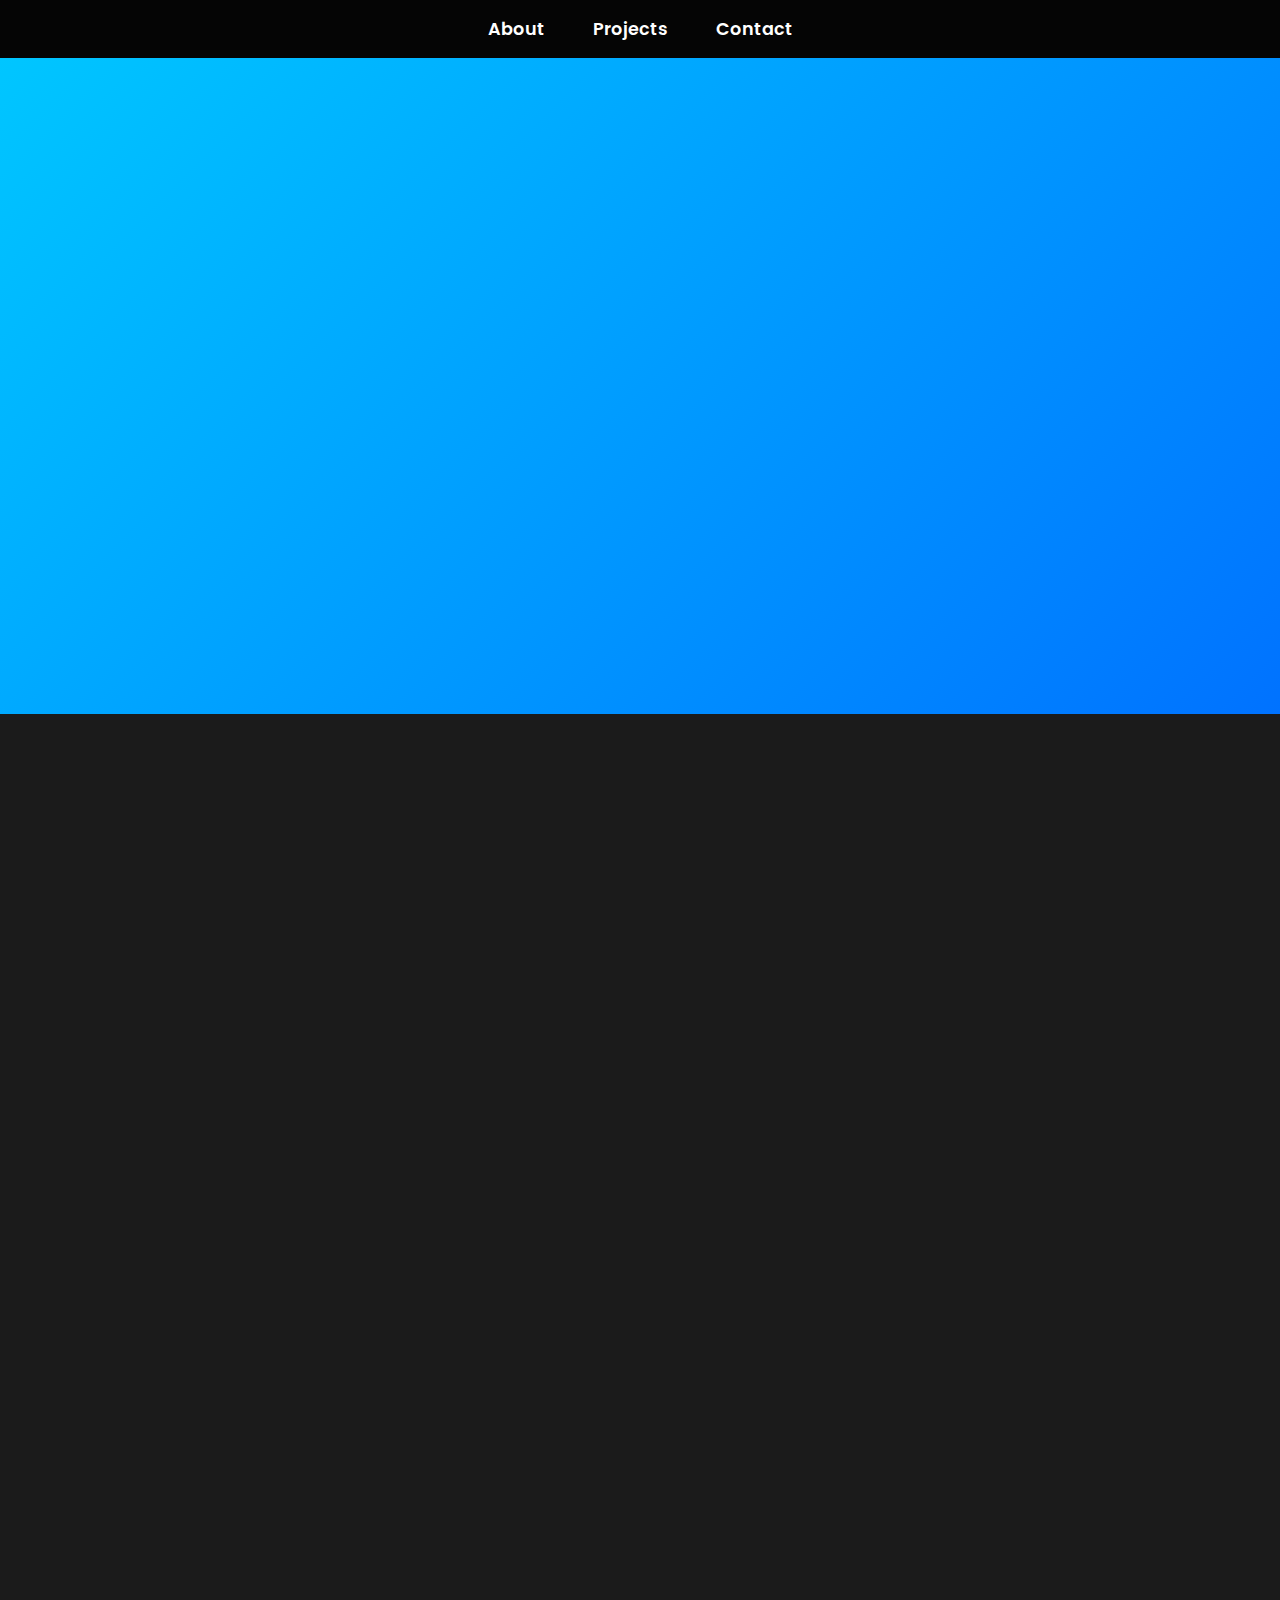
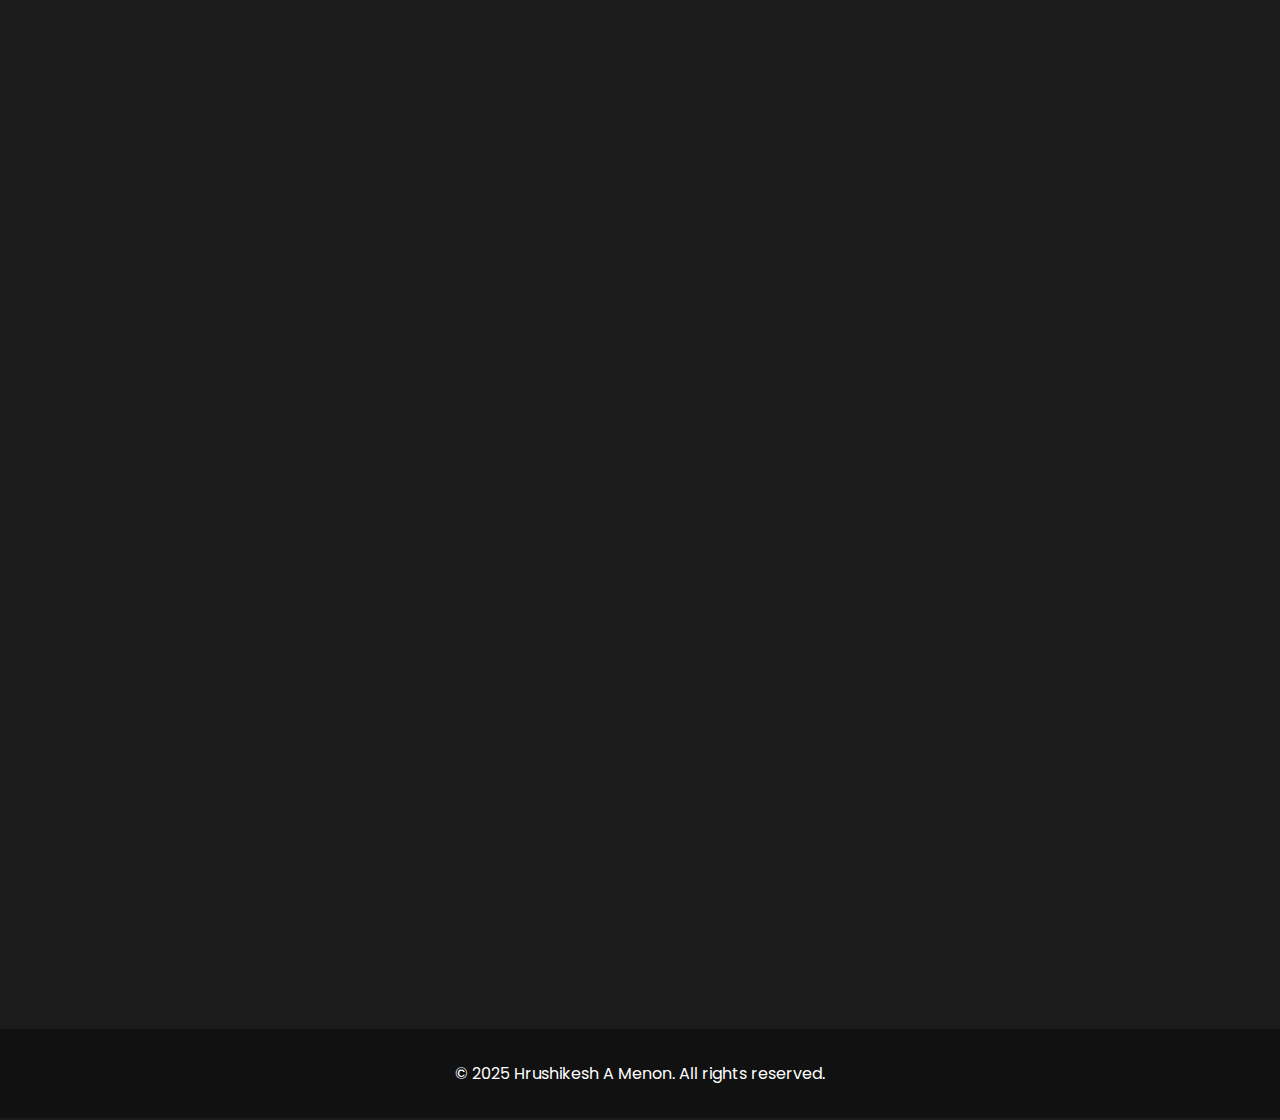
==== index.html @ 17d5fab2 "Initial commit" ====
<!DOCTYPE html>
<html lang="en">

<head>
  <meta charset="UTF-8">
  <meta name="viewport" content="width=device-width, initial-scale=1.0">
  <title>My Portfolio</title>
  <link rel="stylesheet" href="styles.css">
  <link href="https://fonts.googleapis.com/css2?family=Poppins:wght@300;400;600&display=swap" rel="stylesheet">
</head>

<body>
  <header>
    <nav>
      <ul>
        <li><a id="abtnav" href="#about">About</a></li>
        <li><a id="projnav" href="#projects">Projects</a></li>
        <li><a id="contnav" href="#contact">Contact</a></li>
      </ul>
    </nav>
  </header>

  <section class="hero">
    <h1 class="welcome">Hi, I'm <span class="highlight">Hrushikesh A Menon</span></h1>
    <p class="welcome delay">A Creative Web Developer</p>
    <a href="#projects" class="btn welcome delay2">View My Work</a>
  </section>

  <section id="about" class="section-hidden">
    <h2>About Me</h2>
    <div class="about-container">
      <div class="about-details">
        <p>
          I am a passionate and dedicated web developer with a strong focus on creating intuitive, dynamic, and visually
          compelling user experiences. With years of experience in front-end and back-end technologies, I specialize in
          designing responsive websites, building scalable applications, and delivering projects that align perfectly
          with business goals. My approach combines creativity, technical expertise, and a deep understanding of user
          needs to craft solutions that stand out in the digital landscape.
        </p>
        <p>
          I thrive in collaborative environments and enjoy turning complex challenges into elegant solutions. I
          continuously stay updated with the latest trends and technologies, ensuring that the solutions I build are
          modern, efficient, and future-proof. When I'm not coding, you'll find me exploring new frameworks,
          contributing to open-source projects, or sharing knowledge with the developer community.
        </p>
      </div>
    </div>
  </section>
  <section id="about" class="section-hidden">
    <div class="skills-column">
      <h3>Skills</h3>
      <div class="skills-grid">
        <div class="skill">
          <img src="https://img.icons8.com/?size=100&id=23028&format=png&color=000000" alt="HTML" />
          <p>HTML5</p>
        </div>
        <div class="skill">
          <img src="https://img.icons8.com/?size=100&id=16282&format=png&color=000000" alt="CSS" />
          <p>CSS3</p>
        </div>
        <div class="skill">
          <img src="https://img.icons8.com/ios/452/javascript.png" alt="JavaScript" />
          <p>JavaScript (ES6+)</p>
        </div>
        <div class="skill">
          <img src="https://img.icons8.com/?size=100&id=58811&format=png&color=000000" alt="React" />
          <p>React.js</p>
        </div>
        <div class="skill">
          <img src="https://img.icons8.com/?size=500&id=FQlr_bFSqEdG&format=png&color=000000" alt="Node.js" />
          <p>Node.js</p>
        </div>
        <div class="skill">
          <img src="https://img.icons8.com/ios/452/mysql.png" alt="MySQL" />
          <p>MySQL</p>
        </div>
      </div>
    </div>
    </div>
  </section>

  <section id="projects" class="section-hidden">
    <h2>Projects</h2>
    <div class="projects-grid">
      <div class="project-card" onclick="openPopup('project1')">
        <h3>Portfolio Website</h3>
        <p>A responsive portfolio showcasing web development skills.</p>
      </div>
      <div class="project-card" onclick="openPopup('project2')">
        <h3>College Mangement System</h3>
        <p>An app for managing daily tasks with CRUD operations.</p>
      </div>
      <div class="projects-grid">
        <div class="project-card" onclick="openPopup('project3')">
          <h3>MBTI Personality Assesement</h3>
          <p>A responsive portfolio showcasing web development skills.</p>
        </div>
        <div class="project-card" onclick="openPopup('project4')">
          <h3>Task Manager</h3>
          <p>An app for managing daily tasks with CRUD operations.</p>
        </div>
    </div>
  </section>
  <div id="project1" class="popup">
    <div class="popup-content">
      <span class="close-btn" onclick="closePopup('project1')">&times;</span>
      <h3>Portfolio Website</h3>
      <p>This project is a fully responsive portfolio website built using:</p>
      <ul>
        <li>HTML5</li>
        <li>CSS3</li>
        <li>JavaScript</li>
        <li>Animations for enhanced UX</li>
      </ul>
    </div>
  </div>  <div id="project2" class="popup">
    <div class="popup-content">
      <span class="close-btn" onclick="closePopup('project2')">&times;</span>
      <h3>Portfolio Website</h3>
      <p>This project is a fully responsive portfolio website built using:</p>
      <ul>
        <li>HTML5</li>
        <li>CSS3</li>
        <li>JavaScript</li>
        <li>Animations for enhanced UX</li>
      </ul>
    </div>
  </div>
  <div id="project3" class="popup">
    <div class="popup-content">
      <span class="close-btn" onclick="closePopup('project3')">&times;</span>
      <h3>Portfolio Website</h3>
      <p>This project is a fully responsive portfolio website built using:</p>
      <ul>
        <li>HTML5</li>
        <li>CSS3</li>
        <li>JavaScript</li>
        <li>Animations for enhanced UX</li>
      </ul>
    </div>
  </div>
  <div id="project4" class="popup">
    <div class="popup-content">
      <span class="close-btn" onclick="closePopup('project4')">&times;</span>
      <h3>Task Manager</h3>
      <p>This project is a task management application with the following features:</p>
      <ul>
        <li>CRUD operations</li>
        <li>Responsive design</li>
        <li>Real-time updates</li>
      </ul>
    </div>
  </div>

  <section id="contact" class="section-hidden">
    <h2>Contact Me</h2>
    <form action="#" method="POST">
      <input type="text" placeholder="Your Name" required>
      <input type="email" placeholder="Your Email" required>
      <textarea placeholder="Your Message" required style="resize: none;"></textarea>

      <button type="submit">Send Message</button>
    </form>
  </section>

  <footer>
    <p>&copy; 2025 Hrushikesh A Menon. All rights reserved.</p>
  </footer>

  <script src="script.js"></script>
</body>

</html>
---- styles.css ----
body, html {
    margin: 0;
    padding: 0;
    font-family: 'Poppins', sans-serif;
    background: #1b1b1b;
    color: #fff;
    overflow-x: hidden;
    box-sizing: border-box;
}

header {
    background: rgba(0, 0, 0, 0.8);
    padding: 1rem 0;
    position: sticky;
    top: 0;
    z-index: 1000;
}

header nav ul {
    display: flex;
    justify-content: center;
    list-style: none;
    padding: 0;
    margin: 0;
}

header nav ul li {
    margin: 0 1.5rem;
}

header nav ul li a {
    text-decoration: none;
    color: #fff;
    font-size: 1.1rem;
    font-weight: 600;
    transition: color 0.3s ease;
}

header nav ul li a:hover {
    color: #ffeb3b;
}
header nav ul li a#projnav:hover {
  color: #00c6ff;
}

.hero {
    text-align: left;
    padding: 22vh 5%;
    background: linear-gradient(135deg, #00c6ff, #0072ff);
    color: white;
}

.hero h1 {
    font-size: 3rem;
    margin-bottom: 1rem;
}

.hero .highlight {
    color: #ffeb3b;
}

.hero p {
    font-size: 1.5rem;
    margin-bottom: 2rem;
}

.hero .btn {
    display: inline-block;
    margin-top: 1rem;
    padding: 0.75rem 2rem;
    background: #ffeb3b;
    color: #333;
    text-decoration: none;
    font-weight: 600;
    border-radius: 5px;
    transition: background 0.3s ease, transform 0.3s ease;
}

.hero .btn:hover {
    background: #ffd600;
    transform: scale(1.1);
}

section {
    padding: 8vh 5%;
}

#about, #projects, #contact {
    text-align: center;
}
  
  .projects-grid {
    display: flex;
    justify-content: center;
    gap: 20px;
  }
  
  .project-card {
    background: #2e2e2e;
    border-radius: 10px;
    padding: 20px;
    width: calc(100% - 40px);
    max-width: 300px;
    box-shadow: 0 4px 20px rgba(0, 0, 0, 0.4);
    transition: transform 0.3s ease;
  }
  
  .project-card:hover {
    transform: translateY(-10px);
  }
  
  form input, form textarea {
    width: 100%;
    margin-bottom: 15px;
    padding: 15px;
    border: 1px solid #333;
    border-radius: 5px;
    background: #2e2e2e;
    color: #fff;
    font-size: 1rem;
  }
  
  form button {
    padding: 10px 20px;
    background: #00c6ff;
    color: #fff;
    border: none;
    border-radius: 5px;
    cursor: pointer;
    font-size: 1rem;
    transition: background 0.3s ease;
  }
  
  form button:hover {
    background: #0072ff;
  }
  
  footer {
    text-align: center;
    padding: 10px 0;
    background: #111;
    color: white;
  }
  
  .fade-in {
    opacity: 0;
    animation: fadeIn 3s ease forwards;
  }
  
  .fade-in.delay {
    animation-delay: 3s;
  }
  
  .fade-in.delay2 {
    animation-delay: 1s;
  }
  
  .slide-in {
    transform: translateX(-100%);
    opacity: 0;
    animation: slideIn 1.5s ease forwards;
  }
  
  .slide-in.delay {
    animation-delay: 0.5s;
  }
  
  .fade-up {
    opacity: 0;
    transform: translateY(20px);
    animation: fadeUp 1.5s ease forwards;
  }
  
  .fade-up.delay {
    animation-delay: 0.5s;
  }
  
  .fade-up.delay2 {
    animation-delay: 1s;
  }
  
  @keyframes fadeIn {
    to {
      opacity: 1;
    }
  }
  
  @keyframes slideIn {
    to {
      transform: translateX(0);
      opacity: 1;
    }
  }
  
  @keyframes fadeUp {
    to {
      opacity: 1;
      transform: translateY(0);
    }
  }

.section-hidden {
    opacity: 0;
    transform: translateY(20px);
    visibility: hidden;
  }
  
  .section-visible {
    opacity: 1;
    transform: translateY(0);
    visibility: visible;
    transition: all 1s ease;
  }
    
  .welcome {
    opacity: 0;
    animation: fadeIn 1.5s ease forwards;
  }
  
  .welcome.delay {
    animation-delay: 0.5s;
  }
  
  .welcome.delay2 {
    animation-delay: 1s;
  }
  
  .about-container {
    display: flex;
    flex-wrap: wrap;
    gap: 2rem;
    align-items: flex-start;
    justify-content: space-between;
}

.about-details {
    flex: 1 0 60%;
    min-width: 300px;
    font-size: 1.1rem;
    line-height: 1.6;
}

.skills-column {
    flex: 1 1 50%;
    min-width: 250px;
    background: #2e2e2e;
    padding: 2rem;
    border-radius: 10px;
    box-shadow: 0 4px 20px rgba(0, 0, 0, 0.4);
  }
  
  .skills-column h3 {
    margin-bottom: 1rem;
    font-size: 1.5rem;
    justify-items: center;
    justify-content: space-between;
    color: #00c6ff;
  }
  
  .skills-grid {
    display: grid;
    grid-template-columns: repeat(auto-fit, minmax(150px, 1fr));
    gap: 20px;
    justify-content: center;
    align-items: center;
    text-align: center;
}

.skill {
    text-align: center;
    display: flex;
    flex-direction: column;
    align-items: center;
    justify-content: center;
}

.skill img {
    width: 50px;
    height: 50px;
    margin-bottom: 10px;
    filter: brightness(0) invert(1);
}

@media (max-width: 768px) {
    .skills-grid {
        grid-template-columns: repeat(auto-fit, minmax(120px, 1fr));
    }
}

  
  
  .skill p {
    font-size: 1rem;
    color: #fff;
  }
  

/* Projects Section */
.project-card {
    background: #2e2e2e;
    border-radius: 10px;
    padding: 1.5rem;
    box-shadow: 0 4px 20px rgba(0, 0, 0, 0.4);
    transition: transform 0.3s ease, box-shadow 0.3s ease;
    opacity: 0;
    transform: translateX(-20px); /* Animates from the left */
    animation: slideInLeft 1s ease forwards;
    display: flex;
    flex-direction: column;
    justify-content: space-between;
    cursor: pointer;
}

.project-card:nth-child(odd) {
    transform: translateX(-20px); /* Slide in from left */
}

.project-card:nth-child(even) {
    transform: translateX(20px); /* Slide in from right */
}

.project-card:hover {
    transform: scale(1.05); /* Slight zoom on hover */
    box-shadow: 0 6px 30px rgba(0, 0, 0, 0.6);
}

/* Keyframes for slide-in animations */
@keyframes slideInLeft {
    from {
        opacity: 0;
        transform: translateX(-30px);
    }
    to {
        opacity: 1;
        transform: translateX(0);
    }
}

@keyframes slideInRight {
    from {
        opacity: 0;
        transform: translateX(30px);
    }
    to {
        opacity: 1;
        transform: translateX(0);
    }
}

.project-card h3 {
    margin-bottom: 1rem;
    font-size: 1.3rem;
    
}

.project-card p {
    font-size: 1rem;
    color: #ddd;
}

/* Popup styles */
.popup {
    position: fixed;
    top: 50%;
    left: 50%;
    transform: translate(-50%, -50%) scale(0);
    width: 90%;
    max-width: 600px;
    background: #2e2e2e;
    border-radius: 10px;
    padding: 2rem;
    box-shadow: 0 10px 30px rgba(0, 0, 0, 0.5);
    z-index: 2000;
    visibility: hidden;
    opacity: 0;
    transition: all 0.3s ease;
}

.popup-content {
    text-align: left;
}

.popup .close-btn {
    position: absolute;
    top: 1rem;
    right: 1rem;
    color: #fff;
    font-size: 1.5rem;
    cursor: pointer;
}

.popup.visible {
    transform: translate(-50%, -50%) scale(1);
    visibility: visible;
    opacity: 1;
}

/* Contact Section */
form input, form textarea {
    width: 100%;
    margin-bottom: 1rem;
    padding: 1rem;
    border: 1px solid #333;
    border-radius: 5px;
    background: #2e2e2e;
    color: #fff;
    font-size: 1rem;
}

form button {
    padding: 0.75rem 2rem;
    background: #00c6ff;
    color: #fff;
    border: none;
    border-radius: 5px;
    cursor: pointer;
    font-size: 1rem;
    transition: background 0.3s ease;
}

form button:hover {
    background: #0072ff;
}

/* Footer */
footer {
    text-align: center;
    padding: 1rem 0;
    background: #111;
    color: white;
}

/* Responsive Adjustments */
@media (max-width: 768px) {
    .hero h1 {
        font-size: 2.5rem;
    }

    .hero p {
        font-size: 1.2rem;
    }

    .skills-column ul li img {
        width: 1.2rem;
        height: 1.2rem;
    }
}

section#about h2{
  color: #ffeb3b;
}
section#projects h2{
  color: #ffeb3b;
}
section#contact h2{
  color: #00c6ff;
}
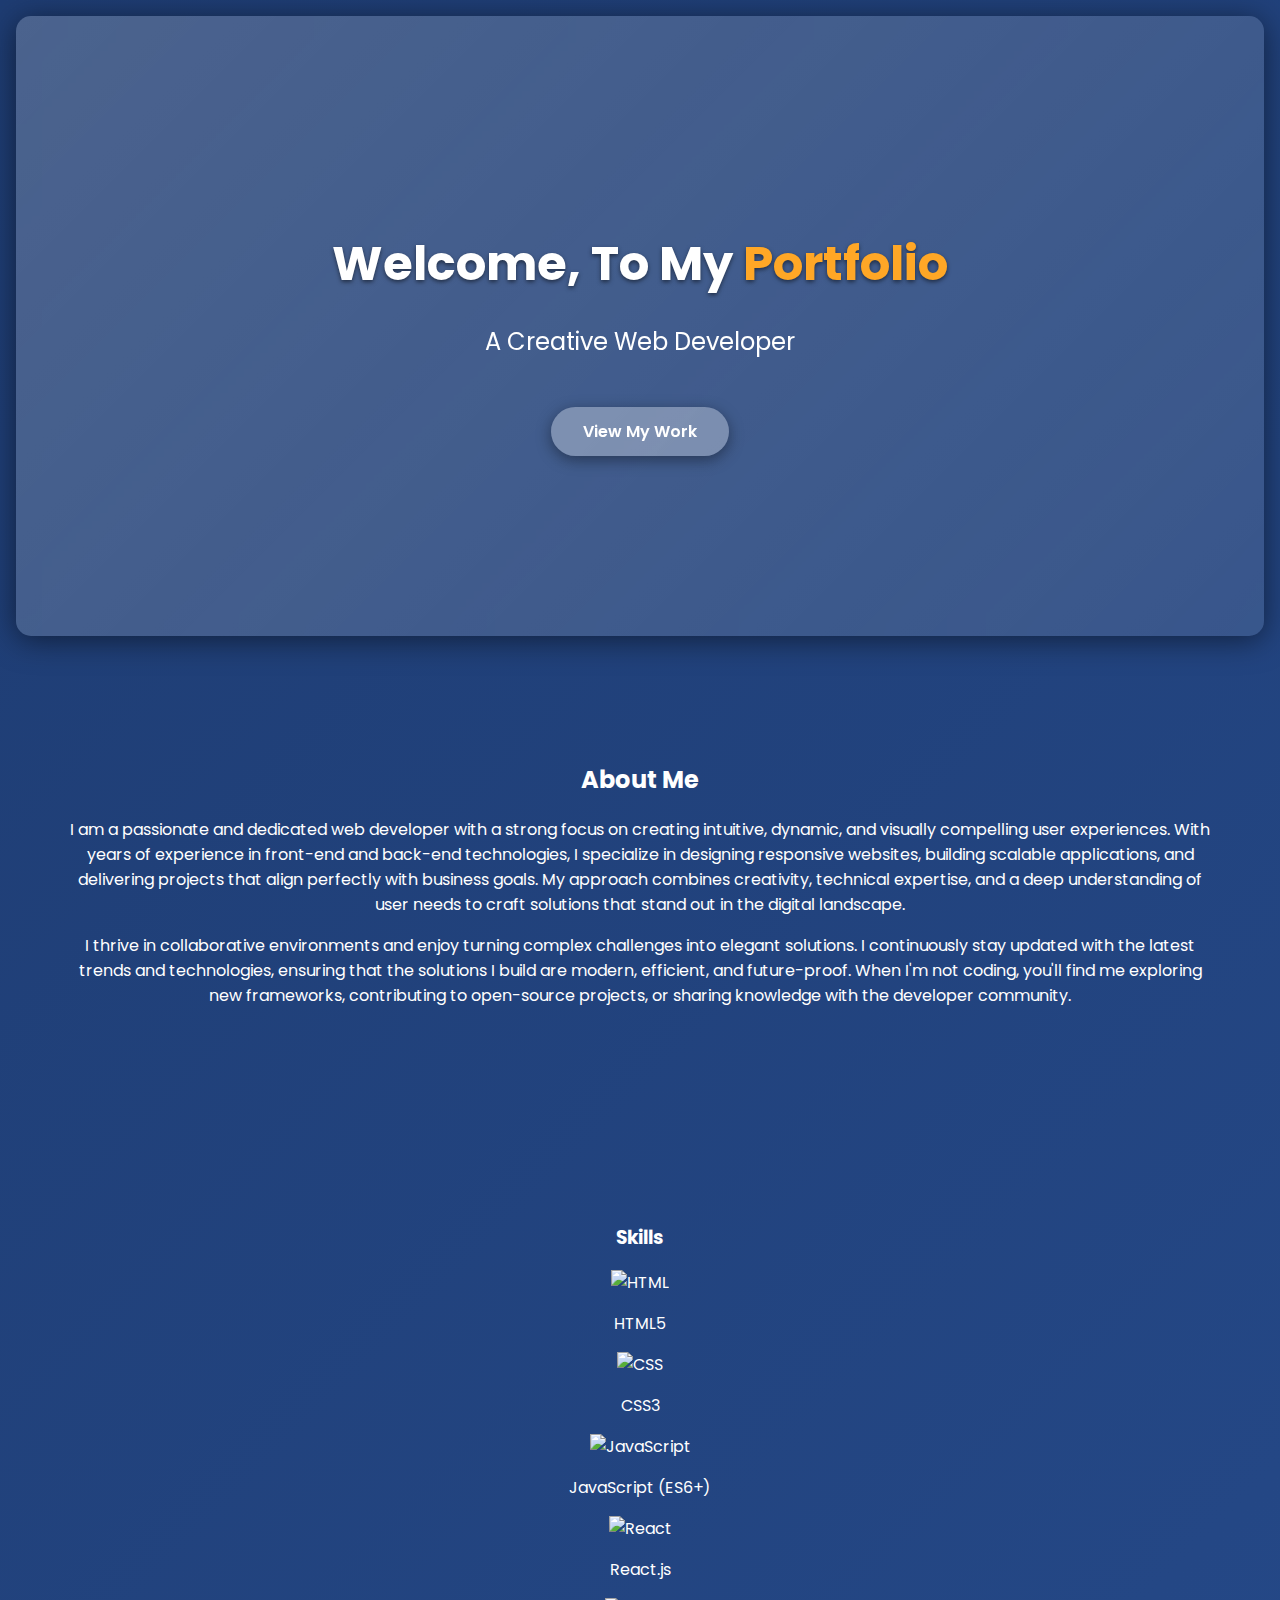
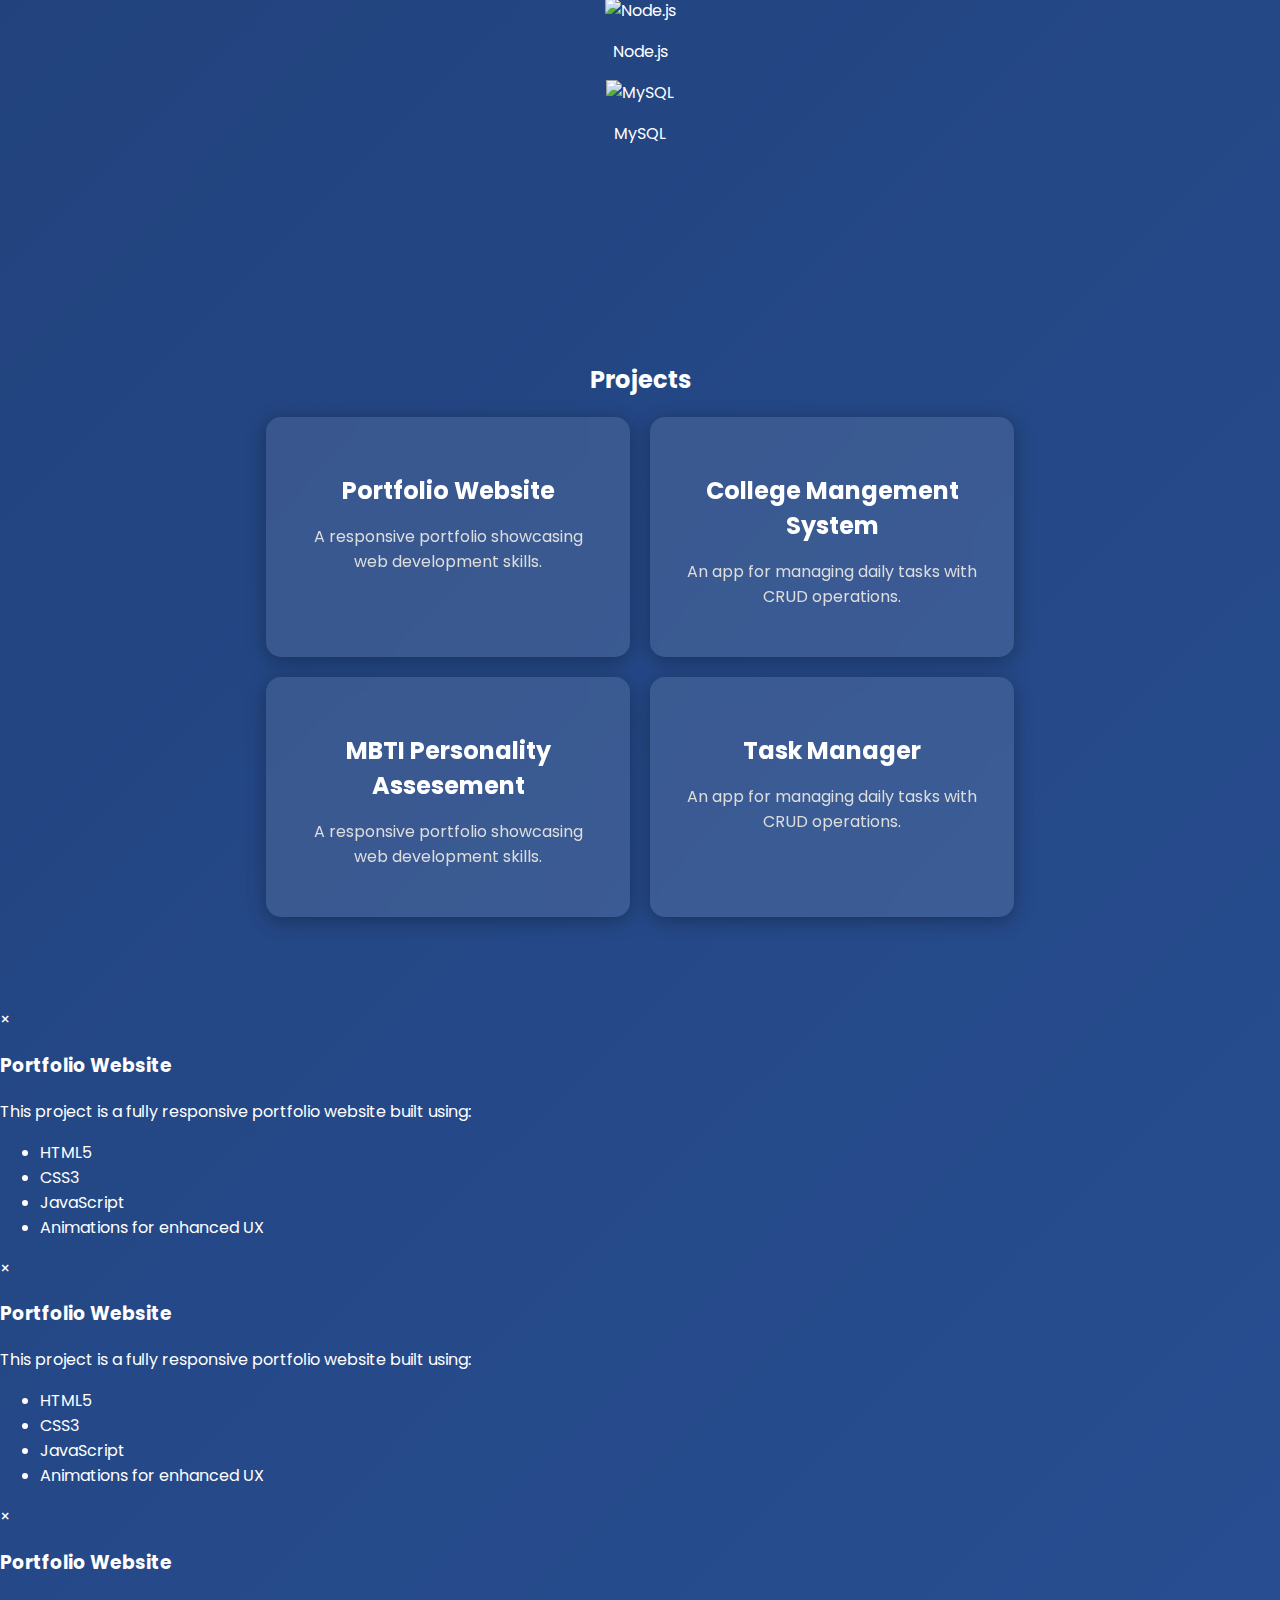
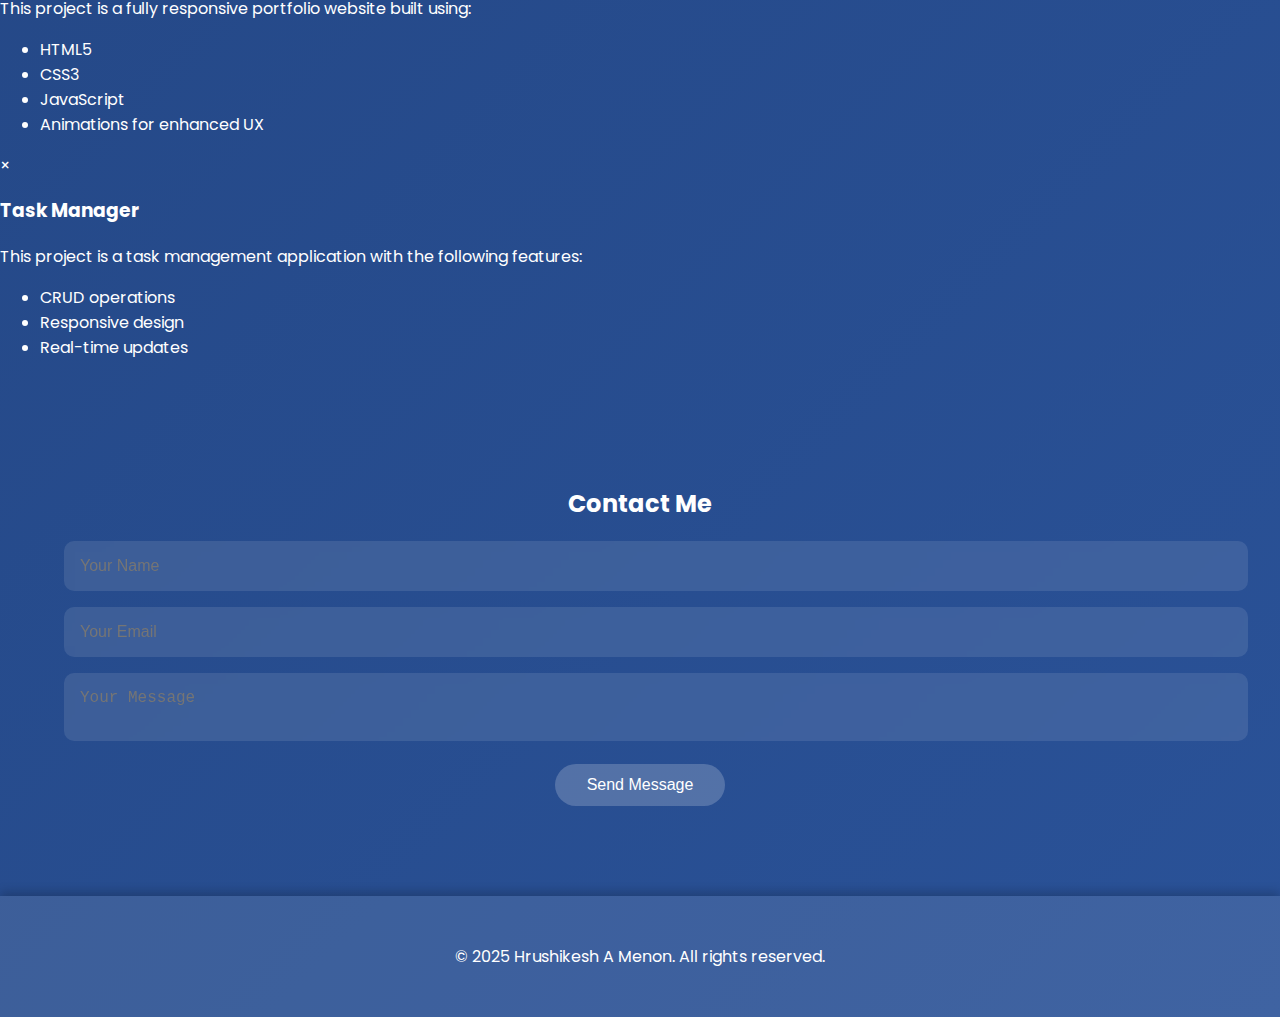
==== commit 27fa2eaf: "Crct" ====
--- a/index.html
+++ b/index.html
@@ -10,18 +10,9 @@
 </head>
 
 <body>
-  <header>
-    <nav>
-      <ul>
-        <li><a id="abtnav" href="#about">About</a></li>
-        <li><a id="projnav" href="#projects">Projects</a></li>
-        <li><a id="contnav" href="#contact">Contact</a></li>
-      </ul>
-    </nav>
-  </header>
 
   <section class="hero">
-    <h1 class="welcome">Hi, I'm <span class="highlight">Hrushikesh A Menon</span></h1>
+    <h1 class="welcome">Welcome, To My <span class="highlight">Portfolio</span></h1>
     <p class="welcome delay">A Creative Web Developer</p>
     <a href="#projects" class="btn welcome delay2">View My Work</a>
   </section>
--- a/styles.css
+++ b/styles.css
@@ -1,457 +1,165 @@
 body, html {
-    margin: 0;
-    padding: 0;
-    font-family: 'Poppins', sans-serif;
-    background: #1b1b1b;
-    color: #fff;
-    overflow-x: hidden;
-    box-sizing: border-box;
+  margin: 0;
+  padding: 0;
+  font-family: 'Poppins', sans-serif;
+  background: linear-gradient(135deg, #1e3c72, #2a5298);
+  color: #fff;
+  overflow-x: hidden;
+  box-sizing: border-box;
 }
 
 header {
-    background: rgba(0, 0, 0, 0.8);
-    padding: 1rem 0;
-    position: sticky;
-    top: 0;
-    z-index: 1000;
+  background: rgba(255, 255, 255, 0.1);
+  backdrop-filter: blur(10px);
+  padding: 1rem 0;
+  position: sticky;
+  top: 0;
+  z-index: 1000;
+  box-shadow: 0 4px 10px rgba(0, 0, 0, 0.2);
 }
 
 header nav ul {
-    display: flex;
-    justify-content: center;
-    list-style: none;
-    padding: 0;
-    margin: 0;
+  display: flex;
+  justify-content: center;
+  list-style: none;
+  padding: 0;
+  margin: 0;
 }
 
 header nav ul li {
-    margin: 0 1.5rem;
+  margin: 0 1.5rem;
 }
 
 header nav ul li a {
-    text-decoration: none;
-    color: #fff;
-    font-size: 1.1rem;
-    font-weight: 600;
-    transition: color 0.3s ease;
+  text-decoration: none;
+  color: #fff;
+  font-size: 1.1rem;
+  font-weight: 600;
+  transition: color 0.3s ease;
 }
 
 header nav ul li a:hover {
-    color: #ffeb3b;
-}
-header nav ul li a#projnav:hover {
-  color: #00c6ff;
+  color: #ffa726;
 }
 
 .hero {
-    text-align: left;
-    padding: 22vh 5%;
-    background: linear-gradient(135deg, #00c6ff, #0072ff);
-    color: white;
+  text-align: center;
+  padding: 20vh 5%;
+  background: linear-gradient(135deg, rgba(255, 255, 255, 0.2), rgba(255, 255, 255, 0.1));
+  backdrop-filter: blur(10px);
+  color: #fff;
+  border-radius: 15px;
+  margin: 1rem;
+  box-shadow: 0 4px 30px rgba(0, 0, 0, 0.5);
 }
 
 .hero h1 {
-    font-size: 3rem;
-    margin-bottom: 1rem;
+  font-size: 3rem;
+  margin-bottom: 1rem;
+  text-shadow: 0 2px 4px rgba(0, 0, 0, 0.5);
 }
 
 .hero .highlight {
-    color: #ffeb3b;
+  color: #ffa726;
 }
 
 .hero p {
-    font-size: 1.5rem;
-    margin-bottom: 2rem;
+  font-size: 1.5rem;
+  margin-bottom: 2rem;
 }
 
 .hero .btn {
-    display: inline-block;
-    margin-top: 1rem;
-    padding: 0.75rem 2rem;
-    background: #ffeb3b;
-    color: #333;
-    text-decoration: none;
-    font-weight: 600;
-    border-radius: 5px;
-    transition: background 0.3s ease, transform 0.3s ease;
+  display: inline-block;
+  margin-top: 1rem;
+  padding: 0.75rem 2rem;
+  background: rgba(255, 255, 255, 0.2);
+  backdrop-filter: blur(5px);
+  color: #fff;
+  text-decoration: none;
+  font-weight: 600;
+  border-radius: 25px;
+  transition: all 0.3s ease;
+  box-shadow: 0 4px 15px rgba(0, 0, 0, 0.4);
 }
 
 .hero .btn:hover {
-    background: #ffd600;
-    transform: scale(1.1);
+  background: #ffa726;
+  transform: scale(1.1);
 }
 
 section {
-    padding: 8vh 5%;
+  padding: 10vh 5%;
 }
 
 #about, #projects, #contact {
-    text-align: center;
-}
-  
-  .projects-grid {
-    display: flex;
-    justify-content: center;
-    gap: 20px;
-  }
-  
-  .project-card {
-    background: #2e2e2e;
-    border-radius: 10px;
-    padding: 20px;
-    width: calc(100% - 40px);
-    max-width: 300px;
-    box-shadow: 0 4px 20px rgba(0, 0, 0, 0.4);
-    transition: transform 0.3s ease;
-  }
-  
-  .project-card:hover {
-    transform: translateY(-10px);
-  }
-  
-  form input, form textarea {
-    width: 100%;
-    margin-bottom: 15px;
-    padding: 15px;
-    border: 1px solid #333;
-    border-radius: 5px;
-    background: #2e2e2e;
-    color: #fff;
-    font-size: 1rem;
-  }
-  
-  form button {
-    padding: 10px 20px;
-    background: #00c6ff;
-    color: #fff;
-    border: none;
-    border-radius: 5px;
-    cursor: pointer;
-    font-size: 1rem;
-    transition: background 0.3s ease;
-  }
-  
-  form button:hover {
-    background: #0072ff;
-  }
-  
-  footer {
-    text-align: center;
-    padding: 10px 0;
-    background: #111;
-    color: white;
-  }
-  
-  .fade-in {
-    opacity: 0;
-    animation: fadeIn 3s ease forwards;
-  }
-  
-  .fade-in.delay {
-    animation-delay: 3s;
-  }
-  
-  .fade-in.delay2 {
-    animation-delay: 1s;
-  }
-  
-  .slide-in {
-    transform: translateX(-100%);
-    opacity: 0;
-    animation: slideIn 1.5s ease forwards;
-  }
-  
-  .slide-in.delay {
-    animation-delay: 0.5s;
-  }
-  
-  .fade-up {
-    opacity: 0;
-    transform: translateY(20px);
-    animation: fadeUp 1.5s ease forwards;
-  }
-  
-  .fade-up.delay {
-    animation-delay: 0.5s;
-  }
-  
-  .fade-up.delay2 {
-    animation-delay: 1s;
-  }
-  
-  @keyframes fadeIn {
-    to {
-      opacity: 1;
-    }
-  }
-  
-  @keyframes slideIn {
-    to {
-      transform: translateX(0);
-      opacity: 1;
-    }
-  }
-  
-  @keyframes fadeUp {
-    to {
-      opacity: 1;
-      transform: translateY(0);
-    }
-  }
-
-.section-hidden {
-    opacity: 0;
-    transform: translateY(20px);
-    visibility: hidden;
-  }
-  
-  .section-visible {
-    opacity: 1;
-    transform: translateY(0);
-    visibility: visible;
-    transition: all 1s ease;
-  }
-    
-  .welcome {
-    opacity: 0;
-    animation: fadeIn 1.5s ease forwards;
-  }
-  
-  .welcome.delay {
-    animation-delay: 0.5s;
-  }
-  
-  .welcome.delay2 {
-    animation-delay: 1s;
-  }
-  
-  .about-container {
-    display: flex;
-    flex-wrap: wrap;
-    gap: 2rem;
-    align-items: flex-start;
-    justify-content: space-between;
+  text-align: center;
 }
 
-.about-details {
-    flex: 1 0 60%;
-    min-width: 300px;
-    font-size: 1.1rem;
-    line-height: 1.6;
+.projects-grid {
+  display: flex;
+  flex-wrap: wrap;
+  justify-content: center;
+  gap: 20px;
 }
 
-.skills-column {
-    flex: 1 1 50%;
-    min-width: 250px;
-    background: #2e2e2e;
-    padding: 2rem;
-    border-radius: 10px;
-    box-shadow: 0 4px 20px rgba(0, 0, 0, 0.4);
-  }
-  
-  .skills-column h3 {
-    margin-bottom: 1rem;
-    font-size: 1.5rem;
-    justify-items: center;
-    justify-content: space-between;
-    color: #00c6ff;
-  }
-  
-  .skills-grid {
-    display: grid;
-    grid-template-columns: repeat(auto-fit, minmax(150px, 1fr));
-    gap: 20px;
-    justify-content: center;
-    align-items: center;
-    text-align: center;
-}
-
-.skill {
-    text-align: center;
-    display: flex;
-    flex-direction: column;
-    align-items: center;
-    justify-content: center;
-}
-
-.skill img {
-    width: 50px;
-    height: 50px;
-    margin-bottom: 10px;
-    filter: brightness(0) invert(1);
-}
-
-@media (max-width: 768px) {
-    .skills-grid {
-        grid-template-columns: repeat(auto-fit, minmax(120px, 1fr));
-    }
-}
-
-  
-  
-  .skill p {
-    font-size: 1rem;
-    color: #fff;
-  }
-  
-
-/* Projects Section */
 .project-card {
-    background: #2e2e2e;
-    border-radius: 10px;
-    padding: 1.5rem;
-    box-shadow: 0 4px 20px rgba(0, 0, 0, 0.4);
-    transition: transform 0.3s ease, box-shadow 0.3s ease;
-    opacity: 0;
-    transform: translateX(-20px); /* Animates from the left */
-    animation: slideInLeft 1s ease forwards;
-    display: flex;
-    flex-direction: column;
-    justify-content: space-between;
-    cursor: pointer;
-}
-
-.project-card:nth-child(odd) {
-    transform: translateX(-20px); /* Slide in from left */
-}
-
-.project-card:nth-child(even) {
-    transform: translateX(20px); /* Slide in from right */
+  background: rgba(255, 255, 255, 0.1);
+  backdrop-filter: blur(15px);
+  border-radius: 15px;
+  padding: 2rem;
+  width: calc(100% - 40px);
+  max-width: 300px;
+  box-shadow: 0 4px 20px rgba(0, 0, 0, 0.3);
+  transition: transform 0.3s ease, box-shadow 0.3s ease;
 }
 
 .project-card:hover {
-    transform: scale(1.05); /* Slight zoom on hover */
-    box-shadow: 0 6px 30px rgba(0, 0, 0, 0.6);
-}
-
-/* Keyframes for slide-in animations */
-@keyframes slideInLeft {
-    from {
-        opacity: 0;
-        transform: translateX(-30px);
-    }
-    to {
-        opacity: 1;
-        transform: translateX(0);
-    }
-}
-
-@keyframes slideInRight {
-    from {
-        opacity: 0;
-        transform: translateX(30px);
-    }
-    to {
-        opacity: 1;
-        transform: translateX(0);
-    }
+  transform: scale(1.05);
+  box-shadow: 0 6px 30px rgba(0, 0, 0, 0.5);
 }
 
 .project-card h3 {
-    margin-bottom: 1rem;
-    font-size: 1.3rem;
-    
+  margin-bottom: 1rem;
+  font-size: 1.5rem;
 }
 
 .project-card p {
-    font-size: 1rem;
-    color: #ddd;
+  font-size: 1rem;
+  color: #ddd;
 }
 
-/* Popup styles */
-.popup {
-    position: fixed;
-    top: 50%;
-    left: 50%;
-    transform: translate(-50%, -50%) scale(0);
-    width: 90%;
-    max-width: 600px;
-    background: #2e2e2e;
-    border-radius: 10px;
-    padding: 2rem;
-    box-shadow: 0 10px 30px rgba(0, 0, 0, 0.5);
-    z-index: 2000;
-    visibility: hidden;
-    opacity: 0;
-    transition: all 0.3s ease;
-}
-
-.popup-content {
-    text-align: left;
-}
-
-.popup .close-btn {
-    position: absolute;
-    top: 1rem;
-    right: 1rem;
-    color: #fff;
-    font-size: 1.5rem;
-    cursor: pointer;
-}
-
-.popup.visible {
-    transform: translate(-50%, -50%) scale(1);
-    visibility: visible;
-    opacity: 1;
-}
-
-/* Contact Section */
 form input, form textarea {
-    width: 100%;
-    margin-bottom: 1rem;
-    padding: 1rem;
-    border: 1px solid #333;
-    border-radius: 5px;
-    background: #2e2e2e;
-    color: #fff;
-    font-size: 1rem;
+  width: 100%;
+  margin-bottom: 1rem;
+  padding: 1rem;
+  border: none;
+  border-radius: 10px;
+  background: rgba(255, 255, 255, 0.1);
+  backdrop-filter: blur(5px);
+  color: #fff;
+  font-size: 1rem;
 }
 
 form button {
-    padding: 0.75rem 2rem;
-    background: #00c6ff;
-    color: #fff;
-    border: none;
-    border-radius: 5px;
-    cursor: pointer;
-    font-size: 1rem;
-    transition: background 0.3s ease;
+  padding: 0.75rem 2rem;
+  background: rgba(255, 255, 255, 0.2);
+  color: #fff;
+  border: none;
+  border-radius: 25px;
+  cursor: pointer;
+  font-size: 1rem;
+  transition: background 0.3s ease, transform 0.3s ease;
 }
 
 form button:hover {
-    background: #0072ff;
+  background: #ffa726;
+  transform: scale(1.1);
 }
 
-/* Footer */
 footer {
-    text-align: center;
-    padding: 1rem 0;
-    background: #111;
-    color: white;
+  text-align: center;
+  padding: 2rem 0;
+  background: rgba(255, 255, 255, 0.1);
+  color: white;
+  box-shadow: 0 -4px 10px rgba(0, 0, 0, 0.2);
 }
-
-/* Responsive Adjustments */
-@media (max-width: 768px) {
-    .hero h1 {
-        font-size: 2.5rem;
-    }
-
-    .hero p {
-        font-size: 1.2rem;
-    }
-
-    .skills-column ul li img {
-        width: 1.2rem;
-        height: 1.2rem;
-    }
-}
-
-section#about h2{
-  color: #ffeb3b;
-}
-section#projects h2{
-  color: #ffeb3b;
-}
-section#contact h2{
-  color: #00c6ff;
-}
